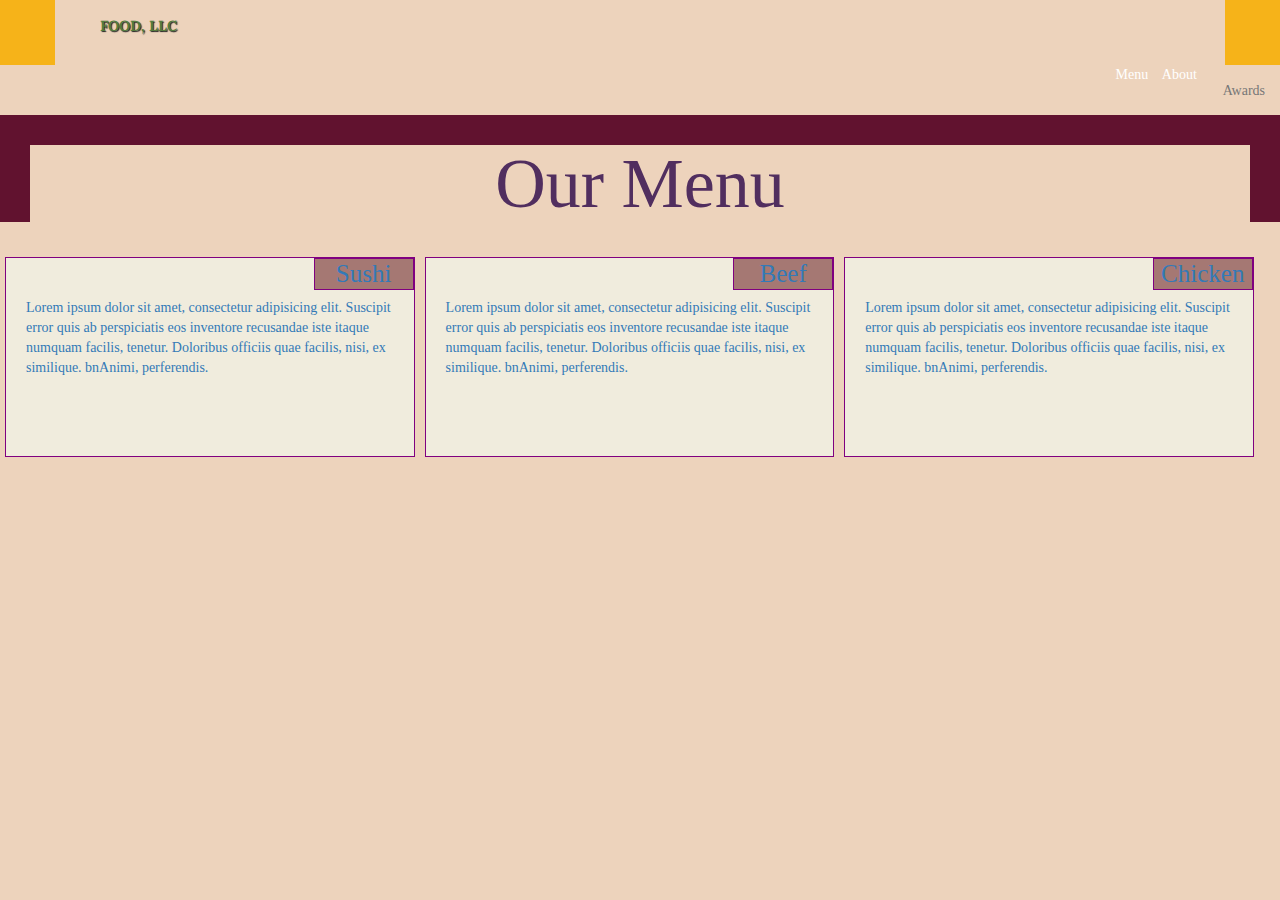
==== mod3-solution/index.html @ bc1dfbc6 "mod3" ====
<!doctype html>
<html lang="en">
  <head>
    <meta charset="utf-8">
    <meta http-equiv="X-UA-Compatible" content="IE=edge">
    <meta name="viewport" content="width=device-width, initial-scale=1">
    <title>Mod3 Assingnment</title>
    <link rel="stylesheet" href="css/bootstrap.min.css">
    <link rel="stylesheet" href="css/styles.css">
    <link href='https://fonts.googleapis.com/css?family=Oxygen:400,300,700' rel='stylesheet' type='text/css'>
    <link href='https://fonts.googleapis.com/css?family=Lora' rel='stylesheet' type='text/css'>
  </head>
<body>
  <header>
    <nav id="header-nav" class="navbar navbar-default">
      <div class="container">
        <div class="navbar-header">
          <div class="navbar-brand">
            <a href="index.html"><h1>Food, LLC</h1></a>
          </div>


        </div>
      </div>
          <button type="button" class="navbar-toggle collapsed" data-toggle="collapse" data-target="#collapsable-nav" aria-expanded="false">
            <span class="sr-only">Toggle navigation</span>
          </button>
        </div>

        <div id="collapsable-nav" class="collapse navbar-collapse">
           <ul id="nav-list" class="nav navbar-nav navbar-right">
            <li>
              <span class="glyphicon glyphicon-cutlery"></span> Menu
            </li>
            <li>
              <span class="glyphicon glyphicon-info-sign"></span> About
            </li>
            <li>
              <a href="#">
                <span class="glyphicon glyphicon-certificate">Awards
            </li>
          </ul><!-- #nav-list -->
        </div><!-- .collapse .navbar-collapse -->
      </div><!-- .container -->
    </nav><!-- #header-nav -->
  </header>
  <body>
  <h1 style="color: #512E5F">Our Menu</h1>
  <div id="bigbox" class="col-lg-1 col-md-1 col-sm-1">
      Lorem ipsum dolor sit amet, consectetur adipisicing elit. Suscipit error quis ab perspiciatis eos inventore recusandae iste itaque numquam facilis, tenetur. Doloribus officiis quae facilis, nisi, ex similique. bnAnimi, perferendis.
     <p id="smallbox"> 
        Sushi
     </p>
    </div>
    <div id="bigbox" class="col-lg-1 col-md-1 col-sm-1">
      Lorem ipsum dolor sit amet, consectetur adipisicing elit. Suscipit error quis ab perspiciatis eos inventore recusandae iste itaque numquam facilis, tenetur. Doloribus officiis quae facilis, nisi, ex similique. bnAnimi, perferendis.
     <p id="smallbox"> 
        Beef
     </p>
    </div>
    <div id="bigbox" class="col-lg-1 col-md-2 col-sm-1">
      Lorem ipsum dolor sit amet, consectetur adipisicing elit. Suscipit error quis ab perspiciatis eos inventore recusandae iste itaque numquam facilis, tenetur. Doloribus officiis quae facilis, nisi, ex similique. bnAnimi, perferendis.
     <p id="smallbox"> 
        Chicken
     </p>
    </div>
  </body>
</html>
---- mod3-solution/css/styles.css ----
body {
	font-size:30px;
	color: #fff;
	background-color: #61122f;
	font-family: 'Oxygen', sans-serif;
}

/**Header **/
#header-nav{
	background-color:#f6b319;
	border-radius: 0;
	border:0;
}
#logo-img{
	background :url('../images/restaurant-iogo_large.png') no-repeat;
	width: 150px;
	height: 150px;
	margin: 10px 15px 10px 0;
}
.navbar-brand{
	padding-top:5px;
}
.navbar-brand h1{/*restaurant name*/
	font-family: 'lora',serif;
	color: #557c3e;
	font-size: 1.5em;
	text-transform: uppercase;
	font-weight: bold;
	text-shadow: 1px 1px 1px #222;
	margin-top: 0;
	margin-bottom: 0;
	line-height: .75;
}
.navbar-brand a:hover, .navbar-brand a:focus{
	text-decoration: none;
}
.navbar-brand{/*Kosher cert*/
	color:#000;
	text-transform:uppercase;
	font-size: .7em;
	margin-top:15px;
}
.navbar-brand p span{/*star-k*/
vertical-align: middle;
}
* {
  box-sizing: border-box;
  margin: 0;
  background-color: #edd3bc;
}
h1 {
  margin: 30px;
  font-size: 70px;
  text-align: center;
  font-family: Brush Script MT;
}
div{
  font-size: 14px;
  text-align: left;
  font-family: Trebuchet MS;
}
#bigbox {
  background-color: #f0ecdd;
  margin: 5px;
  height: 200px;
  border: 1px solid purple;
  position: relative;
  padding-top: 40px;
  padding-left:20px;
  padding-right: 20px;
  overflow:auto;	
}
p {
	font-size: 25px; 
	text-align: center; 
	font-family: Brush Script MT;
}
#smallbox {
  background-color: #a57873;
  width: 100px;
  line-height: 30px;
  border: 1px solid purple;
  position:absolute;
  top: 0%;
  right: 0%;
}
/********** browser only **********/
@media (min-width: 992px) {
  .col-lg-1{
    float: left;
  }  
    .col-lg-1 {
     width:32%;
    }
}
/********** tablet pc only **********/
@media (min-width: 768px) and (max-width: 991px) {
  .col-md-1, .col-md-2{
    float: left;
  }  
    .col-md-1 {
     width: 48%;
    }
    .col-md-2 {
    width: 97%;
    }

/********** mobile only **********/
@media (max-width: 767px) {
  .col-sm-1, {
    float: left;
  }  
    .col-sm-1 {
    width: 100%;
    }
}
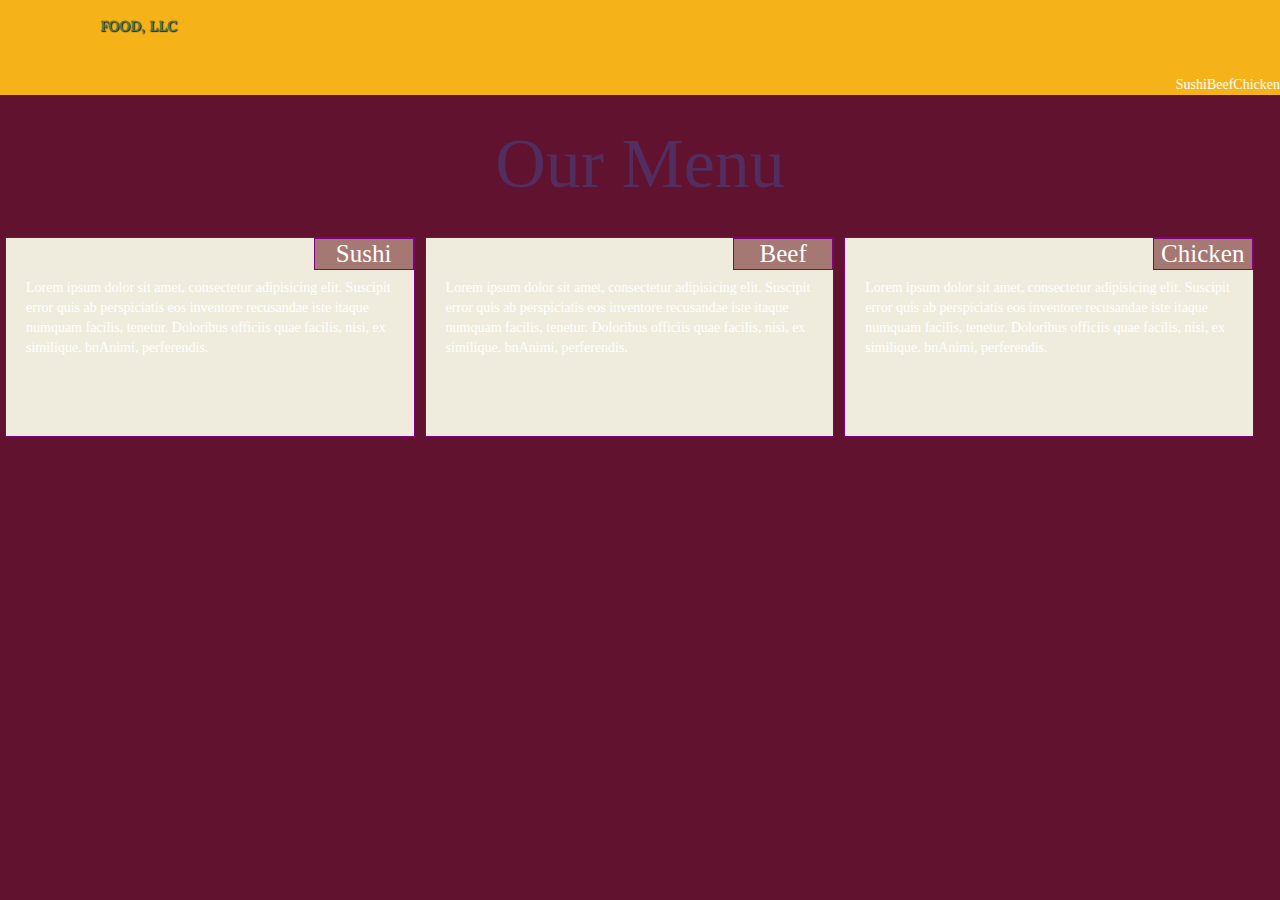
==== commit a87cac63: "add" ====
--- a/mod3-solution/index.html
+++ b/mod3-solution/index.html
@@ -10,6 +10,7 @@
     <link href='https://fonts.googleapis.com/css?family=Oxygen:400,300,700' rel='stylesheet' type='text/css'>
     <link href='https://fonts.googleapis.com/css?family=Lora' rel='stylesheet' type='text/css'>
   </head>
+
 <body>
   <header>
     <nav id="header-nav" class="navbar navbar-default">
@@ -29,16 +30,9 @@
 
         <div id="collapsable-nav" class="collapse navbar-collapse">
            <ul id="nav-list" class="nav navbar-nav navbar-right">
-            <li>
-              <span class="glyphicon glyphicon-cutlery"></span> Menu
-            </li>
-            <li>
-              <span class="glyphicon glyphicon-info-sign"></span> About
-            </li>
-            <li>
-              <a href="#">
-                <span class="glyphicon glyphicon-certificate">Awards
-            </li>
+            <li>Sushi</li>
+            <li>Beef</li>
+            <li>Chicken</li>
           </ul><!-- #nav-list -->
         </div><!-- .collapse .navbar-collapse -->
       </div><!-- .container -->
--- a/mod3-solution/css/styles.css
+++ b/mod3-solution/css/styles.css
@@ -43,11 +43,43 @@
 .navbar-brand p span{/*star-k*/
 vertical-align: middle;
 }
-* {
-  box-sizing: border-box;
-  margin: 0;
-  background-color: #edd3bc;
+
+#nav-list {
+  margin-top: 10px;
 }
+#nav-list a {
+  color: #951C49;
+  text-align: center;
+}
+#nav-list a:hover {
+  background: #E7E7E7;
+}
+#nav-list a span {
+  font-size: 1.8em;
+}
+
+#phone {
+  margin-top: 5px;
+}
+#phone a { /* Phone number */
+  text-align: right;
+  padding-bottom: 0;
+}
+#phone div { /* We Deliver */
+  color: #557c3e;
+  text-align: right;
+  padding-right: 15px;
+}
+
+.navbar-header button.navbar-toggle, .navbar-header .icon-bar {
+  border: 1px solid #61122f;
+}
+.navbar-header button.navbar-toggle {
+  clear: both;
+  margin-top: -30px;
+}
+
+
 h1 {
   margin: 30px;
   font-size: 70px;
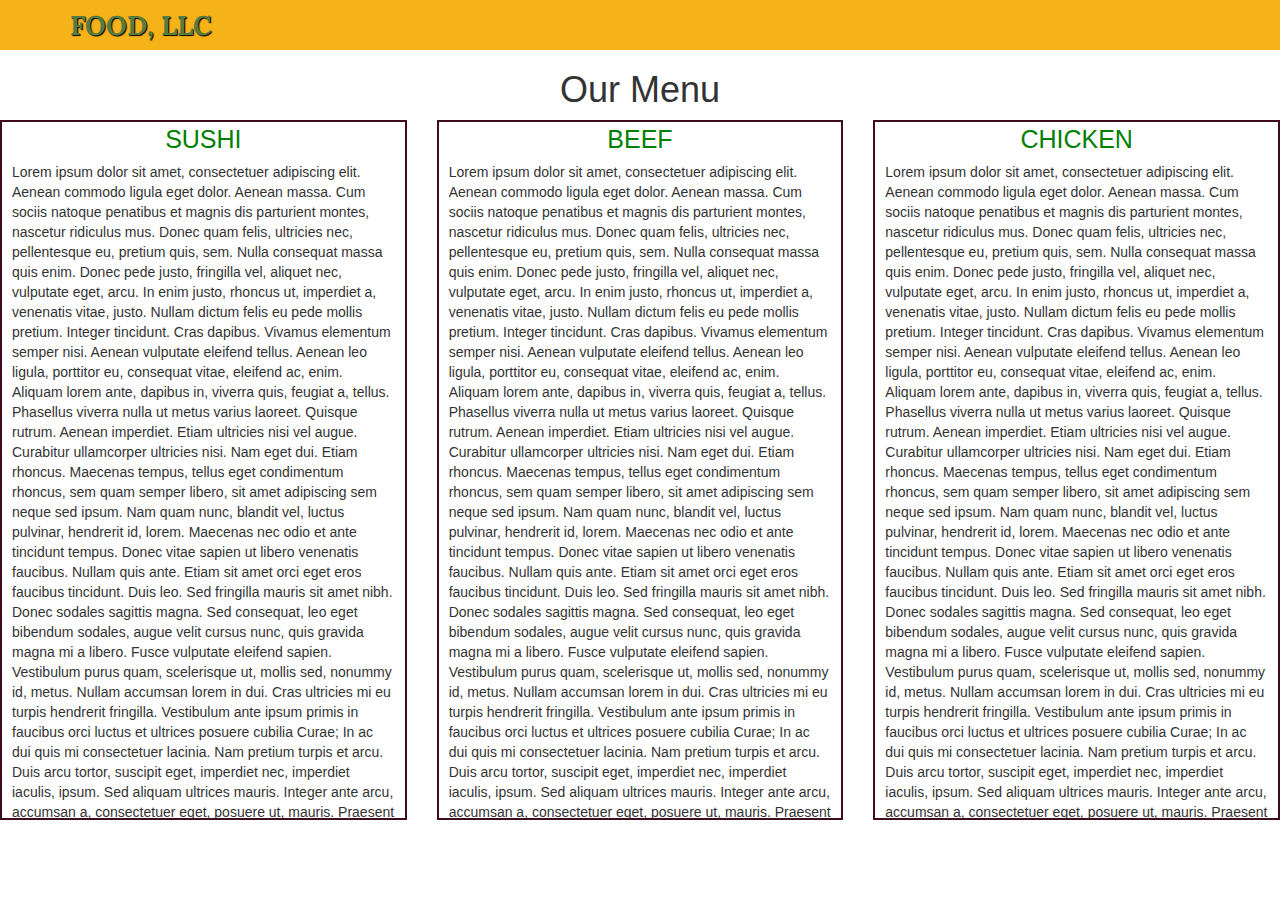
==== commit 5328a5df: "new assignment" ====
--- a/mod3-solution/index.html
+++ b/mod3-solution/index.html
@@ -5,58 +5,80 @@
     <meta http-equiv="X-UA-Compatible" content="IE=edge">
     <meta name="viewport" content="width=device-width, initial-scale=1">
     <title>Mod3 Assingnment</title>
+    <link rel="stylesheet" href="css/styles.css">
     <link rel="stylesheet" href="css/bootstrap.min.css">
-    <link rel="stylesheet" href="css/styles.css">
     <link href='https://fonts.googleapis.com/css?family=Oxygen:400,300,700' rel='stylesheet' type='text/css'>
     <link href='https://fonts.googleapis.com/css?family=Lora' rel='stylesheet' type='text/css'>
   </head>
-
 <body>
   <header>
     <nav id="header-nav" class="navbar navbar-default">
       <div class="container">
         <div class="navbar-header">
           <div class="navbar-brand">
-            <a href="index.html"><h1>Food, LLC</h1></a>
+            <h1>Food, LLC</h1>
           </div>
-
-
-        </div>
+        <button type="button" class="navbar-toggle collapsed" data-toggle="collapse" data-target="#collapsable-nav" aria-expanded="false">
+          <span class="sr-only">Toggle navigation</span>
+          <span class = "icon-bar"></span>
+          <span class = "icon-bar"></span>
+          <span class = "icon-bar"></span>
+        </button>
+        <div class="visible-xs"></div>
       </div>
-          <button type="button" class="navbar-toggle collapsed" data-toggle="collapse" data-target="#collapsable-nav" aria-expanded="false">
-            <span class="sr-only">Toggle navigation</span>
-          </button>
-        </div>
 
         <div id="collapsable-nav" class="collapse navbar-collapse">
-           <ul id="nav-list" class="nav navbar-nav navbar-right">
-            <li>Sushi</li>
-            <li>Beef</li>
-            <li>Chicken</li>
+          <ul id="nav-list" class="nav navbar-nav navbar-right">
+            <li>
+              <a href="#Sushi" class="visible-xs">
+              Sushi</a>
+            </li>
+            <li>
+              <a href="#Beef" class="visible-xs">
+              Beef</a>
+            </li>
+            <li>
+              <a href="#Chicken" class="visible-xs">
+              Chicken</a>
+            </li>
           </ul><!-- #nav-list -->
         </div><!-- .collapse .navbar-collapse -->
       </div><!-- .container -->
     </nav><!-- #header-nav -->
   </header>
-  <body>
-  <h1 style="color: #512E5F">Our Menu</h1>
-  <div id="bigbox" class="col-lg-1 col-md-1 col-sm-1">
-      Lorem ipsum dolor sit amet, consectetur adipisicing elit. Suscipit error quis ab perspiciatis eos inventore recusandae iste itaque numquam facilis, tenetur. Doloribus officiis quae facilis, nisi, ex similique. bnAnimi, perferendis.
-     <p id="smallbox"> 
-        Sushi
-     </p>
-    </div>
-    <div id="bigbox" class="col-lg-1 col-md-1 col-sm-1">
-      Lorem ipsum dolor sit amet, consectetur adipisicing elit. Suscipit error quis ab perspiciatis eos inventore recusandae iste itaque numquam facilis, tenetur. Doloribus officiis quae facilis, nisi, ex similique. bnAnimi, perferendis.
-     <p id="smallbox"> 
-        Beef
-     </p>
-    </div>
-    <div id="bigbox" class="col-lg-1 col-md-2 col-sm-1">
-      Lorem ipsum dolor sit amet, consectetur adipisicing elit. Suscipit error quis ab perspiciatis eos inventore recusandae iste itaque numquam facilis, tenetur. Doloribus officiis quae facilis, nisi, ex similique. bnAnimi, perferendis.
-     <p id="smallbox"> 
-        Chicken
-     </p>
+
+  <h1 id="top" class="text-center">Our Menu</h1>
+    <div id="home-tiles" class="row">
+      <div class="col-md-4 col-sm-6 col-xs-12">
+        <div id="Sushi-tile">
+          <span id="Sushi">Sushi</span>
+          <p>Lorem ipsum dolor sit amet, consectetuer adipiscing elit. Aenean commodo ligula eget dolor. Aenean massa. Cum sociis natoque penatibus et magnis dis parturient montes, nascetur ridiculus mus. Donec quam felis, ultricies nec, pellentesque eu, pretium quis, sem. Nulla consequat massa quis enim. Donec pede justo, fringilla vel, aliquet nec, vulputate eget, arcu. In enim justo, rhoncus ut, imperdiet a, venenatis vitae, justo. Nullam dictum felis eu pede mollis pretium. Integer tincidunt. Cras dapibus. Vivamus elementum semper nisi. Aenean vulputate eleifend tellus. Aenean leo ligula, porttitor eu, consequat vitae, eleifend ac, enim. Aliquam lorem ante, dapibus in, viverra quis, feugiat a, tellus. Phasellus viverra nulla ut metus varius laoreet. Quisque rutrum. Aenean imperdiet. Etiam ultricies nisi vel augue. Curabitur ullamcorper ultricies nisi. Nam eget dui. Etiam rhoncus. Maecenas tempus, tellus eget condimentum rhoncus, sem quam semper libero, sit amet adipiscing sem neque sed ipsum. Nam quam nunc, blandit vel, luctus pulvinar, hendrerit id, lorem. Maecenas nec odio et ante tincidunt tempus. Donec vitae sapien ut libero venenatis faucibus. Nullam quis ante. Etiam sit amet orci eget eros faucibus tincidunt. Duis leo. Sed fringilla mauris sit amet nibh. Donec sodales sagittis magna. Sed consequat, leo eget bibendum sodales, augue velit cursus nunc, quis gravida magna mi a libero. Fusce vulputate eleifend sapien. Vestibulum purus quam, scelerisque ut, mollis sed, nonummy id, metus. Nullam accumsan lorem in dui. Cras ultricies mi eu turpis hendrerit fringilla. Vestibulum ante ipsum primis in faucibus orci luctus et ultrices posuere cubilia Curae; In ac dui quis mi consectetuer lacinia. Nam pretium turpis et arcu. Duis arcu tortor, suscipit eget, imperdiet nec, imperdiet iaculis, ipsum. Sed aliquam ultrices mauris. Integer ante arcu, accumsan a, consectetuer eget, posuere ut, mauris. Praesent adipiscing. Phasellus ullamcorper ipsum rutrum nunc. Nunc nonummy metus. Vestibulum volutpat pretium libero. Cras id dui. Aenean ut eros et nisl sagittis vestibulum. Nullam nulla eros, ultricies sit amet, nonummy id, imperdiet feugiat, pede. Sed lectus. Donec mollis hendrerit risus. Phasellus nec sem in justo pellentesque facilisis. Etiam imperdiet imperdiet orci. Nunc nec neque. Phasellus leo dolor, tempus non, auctor et, hendrerit quis, nisi. Curabitur ligula sapien, tincidunt non, euismod vitae, posuere imperdiet, leo. Maecenas malesuada. Praesent congue erat at massa. Sed cursus turpis vitae tortor. Donec posuere vulputate arcu. Phasellus accumsan cursus velit. Vestibulum ante ipsum primis in faucibus orci luctus et ultrices posuere cubilia Curae; Sed aliquam, nisi quis porttitor congue, elit erat euismod orci, ac</p><p>(End of Sushi Section)
+          <a href="#top">Back to Top</a></p>
+        </div>
+      </div>
+      <div class="col-md-4 col-sm-6 col-xs-12">
+        <div id="Beef-tile">
+          <span id="Beef">Beef</span>
+          <p>Lorem ipsum dolor sit amet, consectetuer adipiscing elit. Aenean commodo ligula eget dolor. Aenean massa. Cum sociis natoque penatibus et magnis dis parturient montes, nascetur ridiculus mus. Donec quam felis, ultricies nec, pellentesque eu, pretium quis, sem. Nulla consequat massa quis enim. Donec pede justo, fringilla vel, aliquet nec, vulputate eget, arcu. In enim justo, rhoncus ut, imperdiet a, venenatis vitae, justo. Nullam dictum felis eu pede mollis pretium. Integer tincidunt. Cras dapibus. Vivamus elementum semper nisi. Aenean vulputate eleifend tellus. Aenean leo ligula, porttitor eu, consequat vitae, eleifend ac, enim. Aliquam lorem ante, dapibus in, viverra quis, feugiat a, tellus. Phasellus viverra nulla ut metus varius laoreet. Quisque rutrum. Aenean imperdiet. Etiam ultricies nisi vel augue. Curabitur ullamcorper ultricies nisi. Nam eget dui. Etiam rhoncus. Maecenas tempus, tellus eget condimentum rhoncus, sem quam semper libero, sit amet adipiscing sem neque sed ipsum. Nam quam nunc, blandit vel, luctus pulvinar, hendrerit id, lorem. Maecenas nec odio et ante tincidunt tempus. Donec vitae sapien ut libero venenatis faucibus. Nullam quis ante. Etiam sit amet orci eget eros faucibus tincidunt. Duis leo. Sed fringilla mauris sit amet nibh. Donec sodales sagittis magna. Sed consequat, leo eget bibendum sodales, augue velit cursus nunc, quis gravida magna mi a libero. Fusce vulputate eleifend sapien. Vestibulum purus quam, scelerisque ut, mollis sed, nonummy id, metus. Nullam accumsan lorem in dui. Cras ultricies mi eu turpis hendrerit fringilla. Vestibulum ante ipsum primis in faucibus orci luctus et ultrices posuere cubilia Curae; In ac dui quis mi consectetuer lacinia. Nam pretium turpis et arcu. Duis arcu tortor, suscipit eget, imperdiet nec, imperdiet iaculis, ipsum. Sed aliquam ultrices mauris. Integer ante arcu, accumsan a, consectetuer eget, posuere ut, mauris. Praesent adipiscing. Phasellus ullamcorper ipsum rutrum nunc. Nunc nonummy metus. Vestibulum volutpat pretium libero. Cras id dui. Aenean ut eros et nisl sagittis vestibulum. Nullam nulla eros, ultricies sit amet, nonummy id, imperdiet feugiat, pede. Sed lectus. Donec mollis hendrerit risus. Phasellus nec sem in justo pellentesque facilisis. Etiam imperdiet imperdiet orci. Nunc nec neque. Phasellus leo dolor, tempus non, auctor et, hendrerit quis, nisi. Curabitur ligula sapien, tincidunt non, euismod vitae, posuere imperdiet, leo. Maecenas malesuada. Praesent congue erat at massa. Sed cursus turpis vitae tortor. Donec posuere vulputate arcu. Phasellus accumsan cursus velit. Vestibulum ante ipsum primis in faucibus orci luctus et ultrices posuere cubilia Curae; Sed aliquam, nisi quis porttitor congue, elit erat euismod orci, ac</p>
+          <p>(End of Beef Section)
+          <a href="#top">Back to Top</a></p>
+        </div>
+      </div>
+      <div class="col-md-4 col-sm-12 col-xs-12">
+        <div id="Chicken-tile">
+          <span id="Chicken">Chicken</span>
+          <p>Lorem ipsum dolor sit amet, consectetuer adipiscing elit. Aenean commodo ligula eget dolor. Aenean massa. Cum sociis natoque penatibus et magnis dis parturient montes, nascetur ridiculus mus. Donec quam felis, ultricies nec, pellentesque eu, pretium quis, sem. Nulla consequat massa quis enim. Donec pede justo, fringilla vel, aliquet nec, vulputate eget, arcu. In enim justo, rhoncus ut, imperdiet a, venenatis vitae, justo. Nullam dictum felis eu pede mollis pretium. Integer tincidunt. Cras dapibus. Vivamus elementum semper nisi. Aenean vulputate eleifend tellus. Aenean leo ligula, porttitor eu, consequat vitae, eleifend ac, enim. Aliquam lorem ante, dapibus in, viverra quis, feugiat a, tellus. Phasellus viverra nulla ut metus varius laoreet. Quisque rutrum. Aenean imperdiet. Etiam ultricies nisi vel augue. Curabitur ullamcorper ultricies nisi. Nam eget dui. Etiam rhoncus. Maecenas tempus, tellus eget condimentum rhoncus, sem quam semper libero, sit amet adipiscing sem neque sed ipsum. Nam quam nunc, blandit vel, luctus pulvinar, hendrerit id, lorem. Maecenas nec odio et ante tincidunt tempus. Donec vitae sapien ut libero venenatis faucibus. Nullam quis ante. Etiam sit amet orci eget eros faucibus tincidunt. Duis leo. Sed fringilla mauris sit amet nibh. Donec sodales sagittis magna. Sed consequat, leo eget bibendum sodales, augue velit cursus nunc, quis gravida magna mi a libero. Fusce vulputate eleifend sapien. Vestibulum purus quam, scelerisque ut, mollis sed, nonummy id, metus. Nullam accumsan lorem in dui. Cras ultricies mi eu turpis hendrerit fringilla. Vestibulum ante ipsum primis in faucibus orci luctus et ultrices posuere cubilia Curae; In ac dui quis mi consectetuer lacinia. Nam pretium turpis et arcu. Duis arcu tortor, suscipit eget, imperdiet nec, imperdiet iaculis, ipsum. Sed aliquam ultrices mauris. Integer ante arcu, accumsan a, consectetuer eget, posuere ut, mauris. Praesent adipiscing. Phasellus ullamcorper ipsum rutrum nunc. Nunc nonummy metus. Vestibulum volutpat pretium libero. Cras id dui. Aenean ut eros et nisl sagittis vestibulum. Nullam nulla eros, ultricies sit amet, nonummy id, imperdiet feugiat, pede. Sed lectus. Donec mollis hendrerit risus. Phasellus nec sem in justo pellentesque facilisis. Etiam imperdiet imperdiet orci. Nunc nec neque. Phasellus leo dolor, tempus non, auctor et, hendrerit quis, nisi. Curabitur ligula sapien, tincidunt non, euismod vitae, posuere imperdiet, leo. Maecenas malesuada. Praesent congue erat at massa. Sed cursus turpis vitae tortor. Donec posuere vulputate arcu. Phasellus accumsan cursus velit. Vestibulum ante ipsum primis in faucibus orci luctus et ultrices posuere cubilia Curae; Sed aliquam, nisi quis porttitor congue, elit erat euismod orci, ac</p>
+          <p>(End of Chicken Section)
+          <a href="#top">Back to Top</a></p>
+        </div>
+      </div>
     </div>
   </body>
-</html>+
+  <!-- jQuery (Bootstrap JS plugins depend on it) -->
+  <script src="js/jquery-2.1.4.min.js"></script>
+  <script src="js/bootstrap.min.js"></script>
+  <script src="js/script.js"></script>
+  </body>
+</html>
+  --- a/mod3-solution/css/styles.css
+++ b/mod3-solution/css/styles.css
@@ -1,8 +1,8 @@
 body {
-	font-size:30px;
-	color: #fff;
-	background-color: #61122f;
-	font-family: 'Oxygen', sans-serif;
+  font-size: 16px;
+  color: #fff;
+  background-color: #61122f;
+  font-family: 'Oxygen', sans-serif;
 }
 
 /**Header **/
@@ -11,14 +11,8 @@
 	border-radius: 0;
 	border:0;
 }
-#logo-img{
-	background :url('../images/restaurant-iogo_large.png') no-repeat;
-	width: 150px;
-	height: 150px;
-	margin: 10px 15px 10px 0;
-}
 .navbar-brand{
-	padding-top:5px;
+	padding-top:25px;
 }
 .navbar-brand h1{/*restaurant name*/
 	font-family: 'lora',serif;
@@ -26,24 +20,15 @@
 	font-size: 1.5em;
 	text-transform: uppercase;
 	font-weight: bold;
-	text-shadow: 1px 1px 1px #222;
+	text-shadow: 1px 1px 1px black;
 	margin-top: 0;
 	margin-bottom: 0;
-	line-height: .75;
+  line-height: .75;
+  position: absolute;
 }
-.navbar-brand a:hover, .navbar-brand a:focus{
+.navbar-brand a:hover, .navbar-brand a:focus {
 	text-decoration: none;
 }
-.navbar-brand{/*Kosher cert*/
-	color:#000;
-	text-transform:uppercase;
-	font-size: .7em;
-	margin-top:15px;
-}
-.navbar-brand p span{/*star-k*/
-vertical-align: middle;
-}
-
 #nav-list {
   margin-top: 10px;
 }
@@ -58,91 +43,85 @@
   font-size: 1.8em;
 }
 
-#phone {
-  margin-top: 5px;
-}
-#phone a { /* Phone number */
-  text-align: right;
-  padding-bottom: 0;
-}
-#phone div { /* We Deliver */
-  color: #557c3e;
-  text-align: right;
-  padding-right: 15px;
-}
-
 .navbar-header button.navbar-toggle, .navbar-header .icon-bar {
   border: 1px solid #61122f;
 }
 .navbar-header button.navbar-toggle {
   clear: both;
-  margin-top: -30px;
+  margin-top: -42px;
+}
+/* HOME PAGE */
+#Sushi-tile, #Beef-tile, #Chicken-tile {
+  height: 700px;
+  width: 100%;
+  margin-bottom: 15px;
+  position: relative;
+  border: 2px solid #3F0C1F;
+  overflow: auto;
 }
 
+#Sushi-tile span, #Beef-tile span, #Chicken-tile span {
+  position: absolute;
+  top: 0;
+  left: 0;
+  width: 100%;
+  text-align: center;
+  font-size: 25px;
+  text-transform: uppercase;
+  color: green;
+}
+#Sushi-tile p, #Beef-tile p, #Chicken-tile p {
+  margin:40px 10px 10px;
+  text-align: left;
+  font-size:1em;
+}
 
-h1 {
-  margin: 30px;
-  font-size: 70px;
-  text-align: center;
-  font-family: Brush Script MT;
+/* END HOME PAGE */
+
+/********** Large devices only **********/
+@media (min-width: 1200px) {
 }
-div{
-  font-size: 14px;
-  text-align: left;
-  font-family: Trebuchet MS;
+/********** Medium devices only **********/
+@media (min-width: 992px) and (max-width: 1199px) {
+
+/********** Extra small devices only **********/
+@media (max-width: 767px) {
+  /* Header */
+  .navbar-brand {
+    padding-top: 10px;
+    height: 80px;
+  }
+  .navbar-brand h1 { /* Restaurant name */
+    padding-top: 10px;
+    font-size: 5vw; /* 1vw = 1% of viewport width */
+  }
+  #collapsable-nav a { /* Collapsed nav menu text */
+    font-size: 1.2em;
+  }
+  #collapsable-nav a span { /* Collapsed nav menu glyph */
+    font-size: 1em;
+    margin-right: 5px;
+  }
+  /* End Header */
+
+  /* Home Page */
+  #Sushi-tile, #Beef-tile, #Chicken-tile {
+    width: 360px;
+    margin: 0 auto 15px;
+  }
 }
-#bigbox {
-  background-color: #f0ecdd;
-  margin: 5px;
-  height: 200px;
-  border: 1px solid purple;
-  position: relative;
-  padding-top: 40px;
-  padding-left:20px;
-  padding-right: 20px;
-  overflow:auto;	
-}
-p {
-	font-size: 25px; 
-	text-align: center; 
-	font-family: Brush Script MT;
-}
-#smallbox {
-  background-color: #a57873;
-  width: 100px;
-  line-height: 30px;
-  border: 1px solid purple;
-  position:absolute;
-  top: 0%;
-  right: 0%;
-}
-/********** browser only **********/
-@media (min-width: 992px) {
-  .col-lg-1{
-    float: left;
-  }  
-    .col-lg-1 {
-     width:32%;
-    }
-}
-/********** tablet pc only **********/
-@media (min-width: 768px) and (max-width: 991px) {
-  .col-md-1, .col-md-2{
-    float: left;
-  }  
-    .col-md-1 {
-     width: 48%;
-    }
-    .col-md-2 {
-    width: 97%;
-    }
-
-/********** mobile only **********/
-@media (max-width: 767px) {
-  .col-sm-1, {
-    float: left;
-  }  
-    .col-sm-1 {
-    width: 100%;
-    }
+/********** Super extra small devices Only :-) (e.g., iPhone 4) **********/
+@media (max-width: 479px) {
+  /* Header */
+  .navbar-brand h1 { /* Restaurant name */
+    padding-top: 5px;
+    font-size: 6vw;
+  }
+  /* End Header */
+  
+  /* Home page */
+  #Sushi-tile, #Beef-tile, #Chicken-tile {
+    width: 280px;
+    margin: 0 auto 15px;
+  }
 }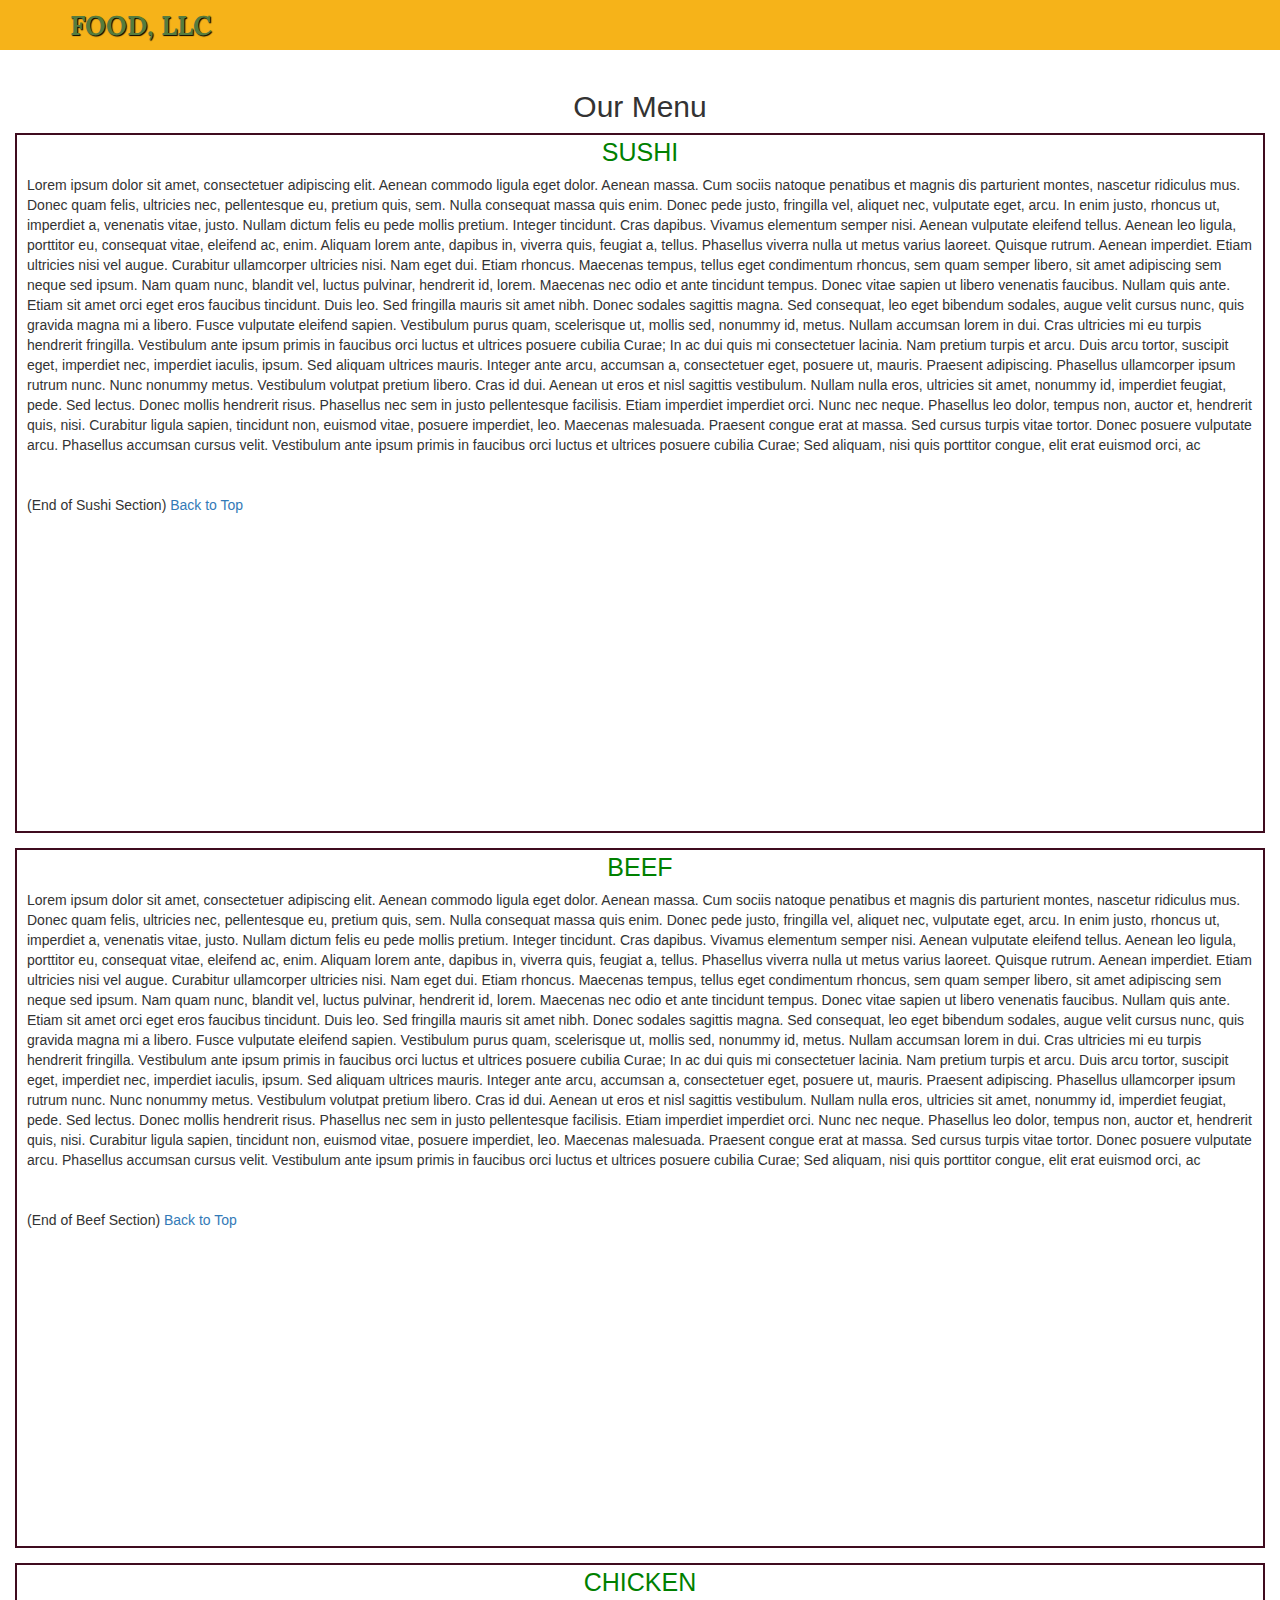
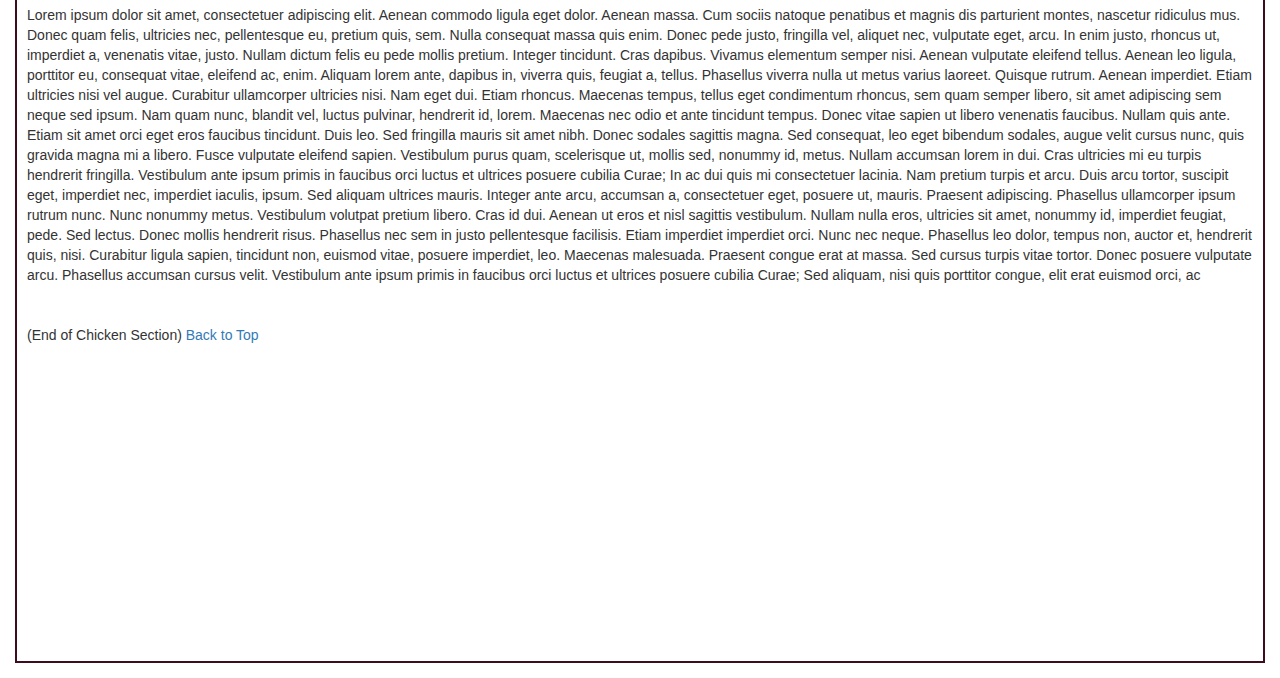
==== commit b8553008: "cleaning dummy files" ====
--- a/mod3-solution/index.html
+++ b/mod3-solution/index.html
@@ -47,16 +47,17 @@
     </nav><!-- #header-nav -->
   </header>
 
-  <h1 id="top" class="text-center">Our Menu</h1>
+  <div id="main-content" class="container-fluid">
+    <h2 id="menu-title" class="text-center">Our Menu</h2>
     <div id="home-tiles" class="row">
-      <div class="col-md-4 col-sm-6 col-xs-12">
+      <div class="col-md-12 col-sm-12 col-xs-12">
         <div id="Sushi-tile">
           <span id="Sushi">Sushi</span>
           <p>Lorem ipsum dolor sit amet, consectetuer adipiscing elit. Aenean commodo ligula eget dolor. Aenean massa. Cum sociis natoque penatibus et magnis dis parturient montes, nascetur ridiculus mus. Donec quam felis, ultricies nec, pellentesque eu, pretium quis, sem. Nulla consequat massa quis enim. Donec pede justo, fringilla vel, aliquet nec, vulputate eget, arcu. In enim justo, rhoncus ut, imperdiet a, venenatis vitae, justo. Nullam dictum felis eu pede mollis pretium. Integer tincidunt. Cras dapibus. Vivamus elementum semper nisi. Aenean vulputate eleifend tellus. Aenean leo ligula, porttitor eu, consequat vitae, eleifend ac, enim. Aliquam lorem ante, dapibus in, viverra quis, feugiat a, tellus. Phasellus viverra nulla ut metus varius laoreet. Quisque rutrum. Aenean imperdiet. Etiam ultricies nisi vel augue. Curabitur ullamcorper ultricies nisi. Nam eget dui. Etiam rhoncus. Maecenas tempus, tellus eget condimentum rhoncus, sem quam semper libero, sit amet adipiscing sem neque sed ipsum. Nam quam nunc, blandit vel, luctus pulvinar, hendrerit id, lorem. Maecenas nec odio et ante tincidunt tempus. Donec vitae sapien ut libero venenatis faucibus. Nullam quis ante. Etiam sit amet orci eget eros faucibus tincidunt. Duis leo. Sed fringilla mauris sit amet nibh. Donec sodales sagittis magna. Sed consequat, leo eget bibendum sodales, augue velit cursus nunc, quis gravida magna mi a libero. Fusce vulputate eleifend sapien. Vestibulum purus quam, scelerisque ut, mollis sed, nonummy id, metus. Nullam accumsan lorem in dui. Cras ultricies mi eu turpis hendrerit fringilla. Vestibulum ante ipsum primis in faucibus orci luctus et ultrices posuere cubilia Curae; In ac dui quis mi consectetuer lacinia. Nam pretium turpis et arcu. Duis arcu tortor, suscipit eget, imperdiet nec, imperdiet iaculis, ipsum. Sed aliquam ultrices mauris. Integer ante arcu, accumsan a, consectetuer eget, posuere ut, mauris. Praesent adipiscing. Phasellus ullamcorper ipsum rutrum nunc. Nunc nonummy metus. Vestibulum volutpat pretium libero. Cras id dui. Aenean ut eros et nisl sagittis vestibulum. Nullam nulla eros, ultricies sit amet, nonummy id, imperdiet feugiat, pede. Sed lectus. Donec mollis hendrerit risus. Phasellus nec sem in justo pellentesque facilisis. Etiam imperdiet imperdiet orci. Nunc nec neque. Phasellus leo dolor, tempus non, auctor et, hendrerit quis, nisi. Curabitur ligula sapien, tincidunt non, euismod vitae, posuere imperdiet, leo. Maecenas malesuada. Praesent congue erat at massa. Sed cursus turpis vitae tortor. Donec posuere vulputate arcu. Phasellus accumsan cursus velit. Vestibulum ante ipsum primis in faucibus orci luctus et ultrices posuere cubilia Curae; Sed aliquam, nisi quis porttitor congue, elit erat euismod orci, ac</p><p>(End of Sushi Section)
           <a href="#top">Back to Top</a></p>
         </div>
       </div>
-      <div class="col-md-4 col-sm-6 col-xs-12">
+      <div class="col-md-12 col-sm-12 col-xs-12">
         <div id="Beef-tile">
           <span id="Beef">Beef</span>
           <p>Lorem ipsum dolor sit amet, consectetuer adipiscing elit. Aenean commodo ligula eget dolor. Aenean massa. Cum sociis natoque penatibus et magnis dis parturient montes, nascetur ridiculus mus. Donec quam felis, ultricies nec, pellentesque eu, pretium quis, sem. Nulla consequat massa quis enim. Donec pede justo, fringilla vel, aliquet nec, vulputate eget, arcu. In enim justo, rhoncus ut, imperdiet a, venenatis vitae, justo. Nullam dictum felis eu pede mollis pretium. Integer tincidunt. Cras dapibus. Vivamus elementum semper nisi. Aenean vulputate eleifend tellus. Aenean leo ligula, porttitor eu, consequat vitae, eleifend ac, enim. Aliquam lorem ante, dapibus in, viverra quis, feugiat a, tellus. Phasellus viverra nulla ut metus varius laoreet. Quisque rutrum. Aenean imperdiet. Etiam ultricies nisi vel augue. Curabitur ullamcorper ultricies nisi. Nam eget dui. Etiam rhoncus. Maecenas tempus, tellus eget condimentum rhoncus, sem quam semper libero, sit amet adipiscing sem neque sed ipsum. Nam quam nunc, blandit vel, luctus pulvinar, hendrerit id, lorem. Maecenas nec odio et ante tincidunt tempus. Donec vitae sapien ut libero venenatis faucibus. Nullam quis ante. Etiam sit amet orci eget eros faucibus tincidunt. Duis leo. Sed fringilla mauris sit amet nibh. Donec sodales sagittis magna. Sed consequat, leo eget bibendum sodales, augue velit cursus nunc, quis gravida magna mi a libero. Fusce vulputate eleifend sapien. Vestibulum purus quam, scelerisque ut, mollis sed, nonummy id, metus. Nullam accumsan lorem in dui. Cras ultricies mi eu turpis hendrerit fringilla. Vestibulum ante ipsum primis in faucibus orci luctus et ultrices posuere cubilia Curae; In ac dui quis mi consectetuer lacinia. Nam pretium turpis et arcu. Duis arcu tortor, suscipit eget, imperdiet nec, imperdiet iaculis, ipsum. Sed aliquam ultrices mauris. Integer ante arcu, accumsan a, consectetuer eget, posuere ut, mauris. Praesent adipiscing. Phasellus ullamcorper ipsum rutrum nunc. Nunc nonummy metus. Vestibulum volutpat pretium libero. Cras id dui. Aenean ut eros et nisl sagittis vestibulum. Nullam nulla eros, ultricies sit amet, nonummy id, imperdiet feugiat, pede. Sed lectus. Donec mollis hendrerit risus. Phasellus nec sem in justo pellentesque facilisis. Etiam imperdiet imperdiet orci. Nunc nec neque. Phasellus leo dolor, tempus non, auctor et, hendrerit quis, nisi. Curabitur ligula sapien, tincidunt non, euismod vitae, posuere imperdiet, leo. Maecenas malesuada. Praesent congue erat at massa. Sed cursus turpis vitae tortor. Donec posuere vulputate arcu. Phasellus accumsan cursus velit. Vestibulum ante ipsum primis in faucibus orci luctus et ultrices posuere cubilia Curae; Sed aliquam, nisi quis porttitor congue, elit erat euismod orci, ac</p>
@@ -64,7 +65,7 @@
           <a href="#top">Back to Top</a></p>
         </div>
       </div>
-      <div class="col-md-4 col-sm-12 col-xs-12">
+      <div class="col-md-12 col-sm-12 col-xs-12">
         <div id="Chicken-tile">
           <span id="Chicken">Chicken</span>
           <p>Lorem ipsum dolor sit amet, consectetuer adipiscing elit. Aenean commodo ligula eget dolor. Aenean massa. Cum sociis natoque penatibus et magnis dis parturient montes, nascetur ridiculus mus. Donec quam felis, ultricies nec, pellentesque eu, pretium quis, sem. Nulla consequat massa quis enim. Donec pede justo, fringilla vel, aliquet nec, vulputate eget, arcu. In enim justo, rhoncus ut, imperdiet a, venenatis vitae, justo. Nullam dictum felis eu pede mollis pretium. Integer tincidunt. Cras dapibus. Vivamus elementum semper nisi. Aenean vulputate eleifend tellus. Aenean leo ligula, porttitor eu, consequat vitae, eleifend ac, enim. Aliquam lorem ante, dapibus in, viverra quis, feugiat a, tellus. Phasellus viverra nulla ut metus varius laoreet. Quisque rutrum. Aenean imperdiet. Etiam ultricies nisi vel augue. Curabitur ullamcorper ultricies nisi. Nam eget dui. Etiam rhoncus. Maecenas tempus, tellus eget condimentum rhoncus, sem quam semper libero, sit amet adipiscing sem neque sed ipsum. Nam quam nunc, blandit vel, luctus pulvinar, hendrerit id, lorem. Maecenas nec odio et ante tincidunt tempus. Donec vitae sapien ut libero venenatis faucibus. Nullam quis ante. Etiam sit amet orci eget eros faucibus tincidunt. Duis leo. Sed fringilla mauris sit amet nibh. Donec sodales sagittis magna. Sed consequat, leo eget bibendum sodales, augue velit cursus nunc, quis gravida magna mi a libero. Fusce vulputate eleifend sapien. Vestibulum purus quam, scelerisque ut, mollis sed, nonummy id, metus. Nullam accumsan lorem in dui. Cras ultricies mi eu turpis hendrerit fringilla. Vestibulum ante ipsum primis in faucibus orci luctus et ultrices posuere cubilia Curae; In ac dui quis mi consectetuer lacinia. Nam pretium turpis et arcu. Duis arcu tortor, suscipit eget, imperdiet nec, imperdiet iaculis, ipsum. Sed aliquam ultrices mauris. Integer ante arcu, accumsan a, consectetuer eget, posuere ut, mauris. Praesent adipiscing. Phasellus ullamcorper ipsum rutrum nunc. Nunc nonummy metus. Vestibulum volutpat pretium libero. Cras id dui. Aenean ut eros et nisl sagittis vestibulum. Nullam nulla eros, ultricies sit amet, nonummy id, imperdiet feugiat, pede. Sed lectus. Donec mollis hendrerit risus. Phasellus nec sem in justo pellentesque facilisis. Etiam imperdiet imperdiet orci. Nunc nec neque. Phasellus leo dolor, tempus non, auctor et, hendrerit quis, nisi. Curabitur ligula sapien, tincidunt non, euismod vitae, posuere imperdiet, leo. Maecenas malesuada. Praesent congue erat at massa. Sed cursus turpis vitae tortor. Donec posuere vulputate arcu. Phasellus accumsan cursus velit. Vestibulum ante ipsum primis in faucibus orci luctus et ultrices posuere cubilia Curae; Sed aliquam, nisi quis porttitor congue, elit erat euismod orci, ac</p>
